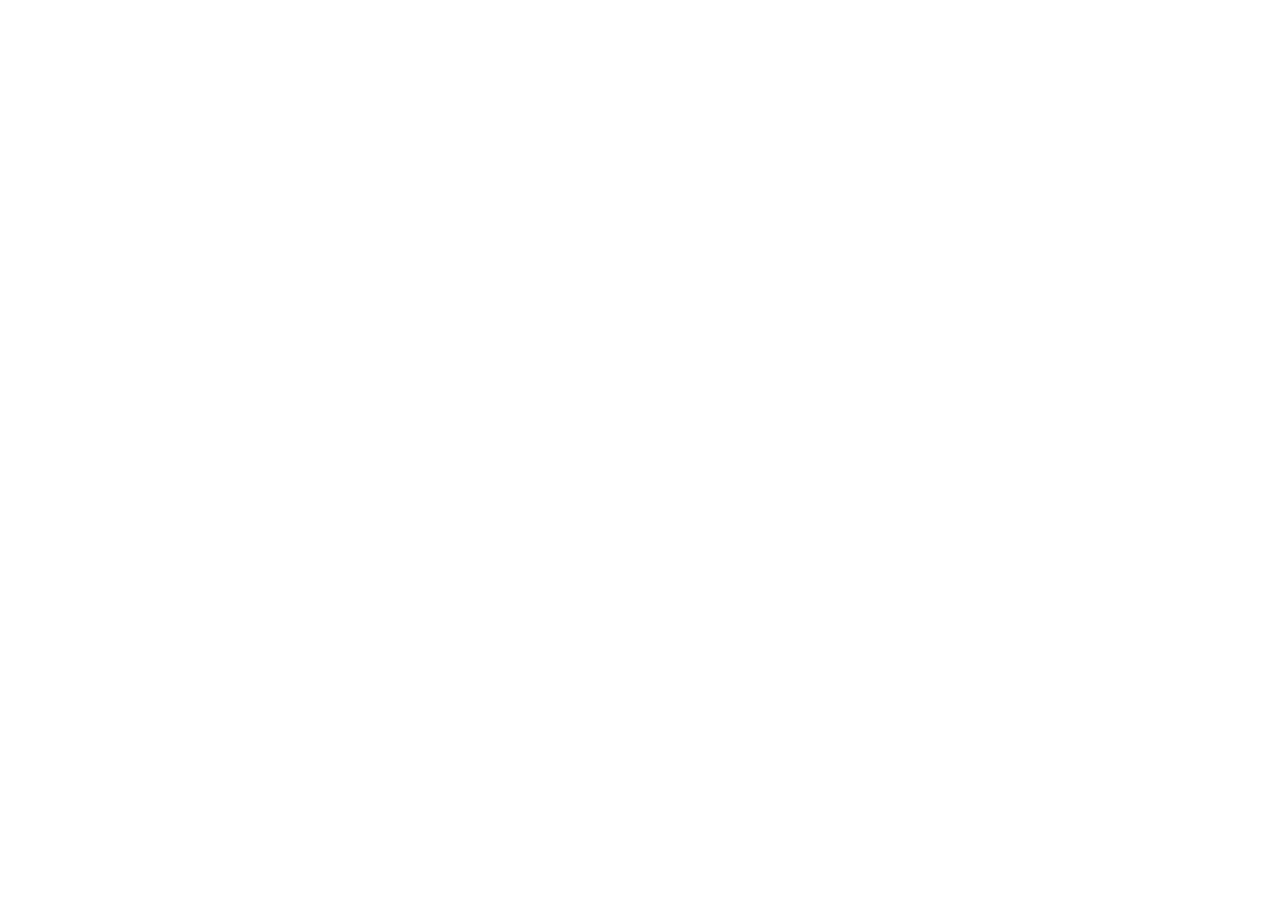
==== Lab8/index.html @ db5dba9f "add initial files" ====
<!DOCTYPE html>
<html lang="en">
<head>
    <meta charset="UTF-8">
    <meta name="viewport" content="width=device-width, initial-scale=1.0">
    <title>Lab8</title>
    <link rel="stylesheet" href="style.css">
</head>
<body>
    <script src="script.js"></script>
</body>
</html>
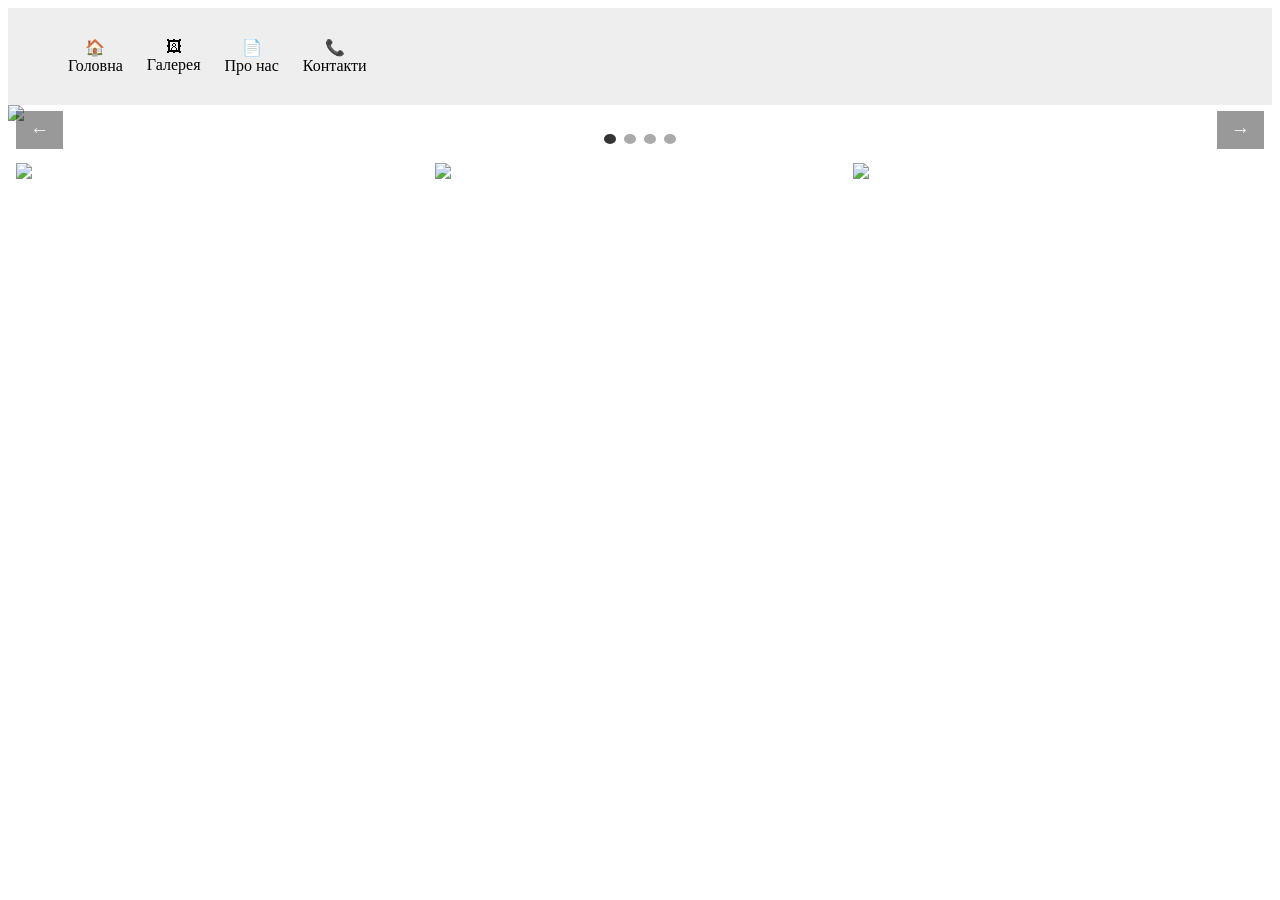
==== commit 1796298c: "Solution" ====
--- a/Lab8/index.html
+++ b/Lab8/index.html
@@ -7,6 +7,56 @@
     <link rel="stylesheet" href="style.css">
 </head>
 <body>
+    <nav>
+        <ul class="nav-links">
+            <li><a href="#"><span>🏠</span>Головна</a></li>
+            <li><a href="#"><span>🖼</span>Галерея</a></li>
+            <li><a href="#"><span>📄</span>Про нас</a></li>
+            <li><a href="#"><span>📞</span>Контакти</a></li>
+        </ul>
+        
+        <button class="hamburger" id="hamburgerBtn">☰</button>
+        
+        <ul class="nav-mobile-menu" id="mobileMenu">
+            <li><a href="#">🏠 Головна</a></li>
+            <li><a href="#">🖼 Галерея</a></li>
+            <li><a href="#">📄 Про нас</a></li>
+            <li><a href="#">📞 Контакти</a></li>
+        </ul>
+    </nav>
+    
+    <div class="carousel-wrap">
+        <div class="carousel-track-outer">
+        <div class="carousel-track" id="carouselTrack">
+            <div class="carousel-slide"><img src="https://placehold.co/800x400"></div>
+            <div class="carousel-slide"><img src="https://placehold.co/800x400"></div>
+            <div class="carousel-slide"><img src="https://placehold.co/800x400"></div>
+            <div class="carousel-slide"><img src="https://placehold.co/800x400"></div>
+        </div>
+    </div>
+    
+    <button class="carousel-btn prev" id="prevBtn">←</button>
+    <button class="carousel-btn next" id="nextBtn">→</button>
+    
+    <div class="carousel-dots" id="carouselDots"></div>
+    </div>
+    
+    <div class="large-only">
+        <div class="img-row">
+            <img src="https://placehold.co/300x200">
+            <img src="https://placehold.co/300x200">
+            <img src="https://placehold.co/300x200">
+        </div>
+    </div>
+    
+    <div class="medium-only">
+        <div class="img-row">
+            <img src="https://placehold.co/300x200">
+            <img src="https://placehold.co/300x200">
+        </div>
+    </div>
+
+
     <script src="script.js"></script>
 </body>
 </html>
--- a/Lab8/style.css
+++ b/Lab8/style.css
@@ -0,0 +1,127 @@
+nav {
+    background: #eee;
+    padding: 8px;
+    position: relative;
+}
+
+.nav-links {
+    list-style: none;
+    display: flex;
+}
+
+.nav-links a {
+    display: flex;
+    flex-direction: column;
+    align-items: center;
+    padding: 6px 12px;
+    text-decoration: none;
+    color: #000;
+}
+
+.hamburger {
+    display: none;
+    cursor: pointer;
+}
+
+.nav-mobile-menu {
+    display: none;
+    list-style: none;
+    padding: 0;
+    margin: 0;
+    overflow: hidden;
+    max-height: 0;
+    transition: max-height 0.3s ease;
+    background: #ddd;
+}
+
+.nav-mobile-menu.open {
+    max-height: 300px;
+}
+
+.nav-mobile-menu a {
+    display: block;
+    padding: 10px 16px;
+    text-decoration: none;
+    color: #000;
+    border-bottom: 1px solid #ccc;
+}
+
+.carousel-wrap {
+    position: relative;
+    width: 100%;
+}
+
+.carousel-track-outer {
+    overflow: hidden;
+}
+
+.carousel-track {
+    display: flex;
+    transition: transform 0.4s ease;
+}
+
+.carousel-slide {
+    min-width: 100%;
+}
+
+.carousel-slide img {
+    width: 100%;
+    display: block;
+}
+
+.carousel-btn {
+    position: absolute;
+    top: 50%;
+    transform: translateY(-50%);
+    background: rgba(0,0,0,0.4);
+    color: #fff;
+    border: none;
+    padding: 8px 14px;
+    cursor: pointer;
+    font-size: 1.2rem;
+}
+
+.carousel-btn.prev { left: 8px; }
+.carousel-btn.next { right: 8px; }
+
+.carousel-dots {
+    text-align: center;
+    padding: 8px;
+}
+
+.dot {
+    display: inline-block;
+    width: 10px;
+    height: 10px;
+    border-radius: 50%;
+    background: #aaa;
+    margin: 0 4px;
+    cursor: pointer;
+    border: none;
+}
+
+.dot.active {
+    background: #333;
+}
+
+.large-only { display: block; }
+.medium-only { display: none; }
+
+.img-row {
+    display: flex;
+    gap: 8px;
+    padding: 8px;
+}
+
+.img-row img {
+    width: 100%;
+}
+
+@media (max-width: 767px) {
+    .nav-links       { display: none; }
+    .hamburger       { display: block; }
+    .nav-mobile-menu { display: block; }
+
+    .large-only  { display: none; }
+    .medium-only { display: block; }
+}
